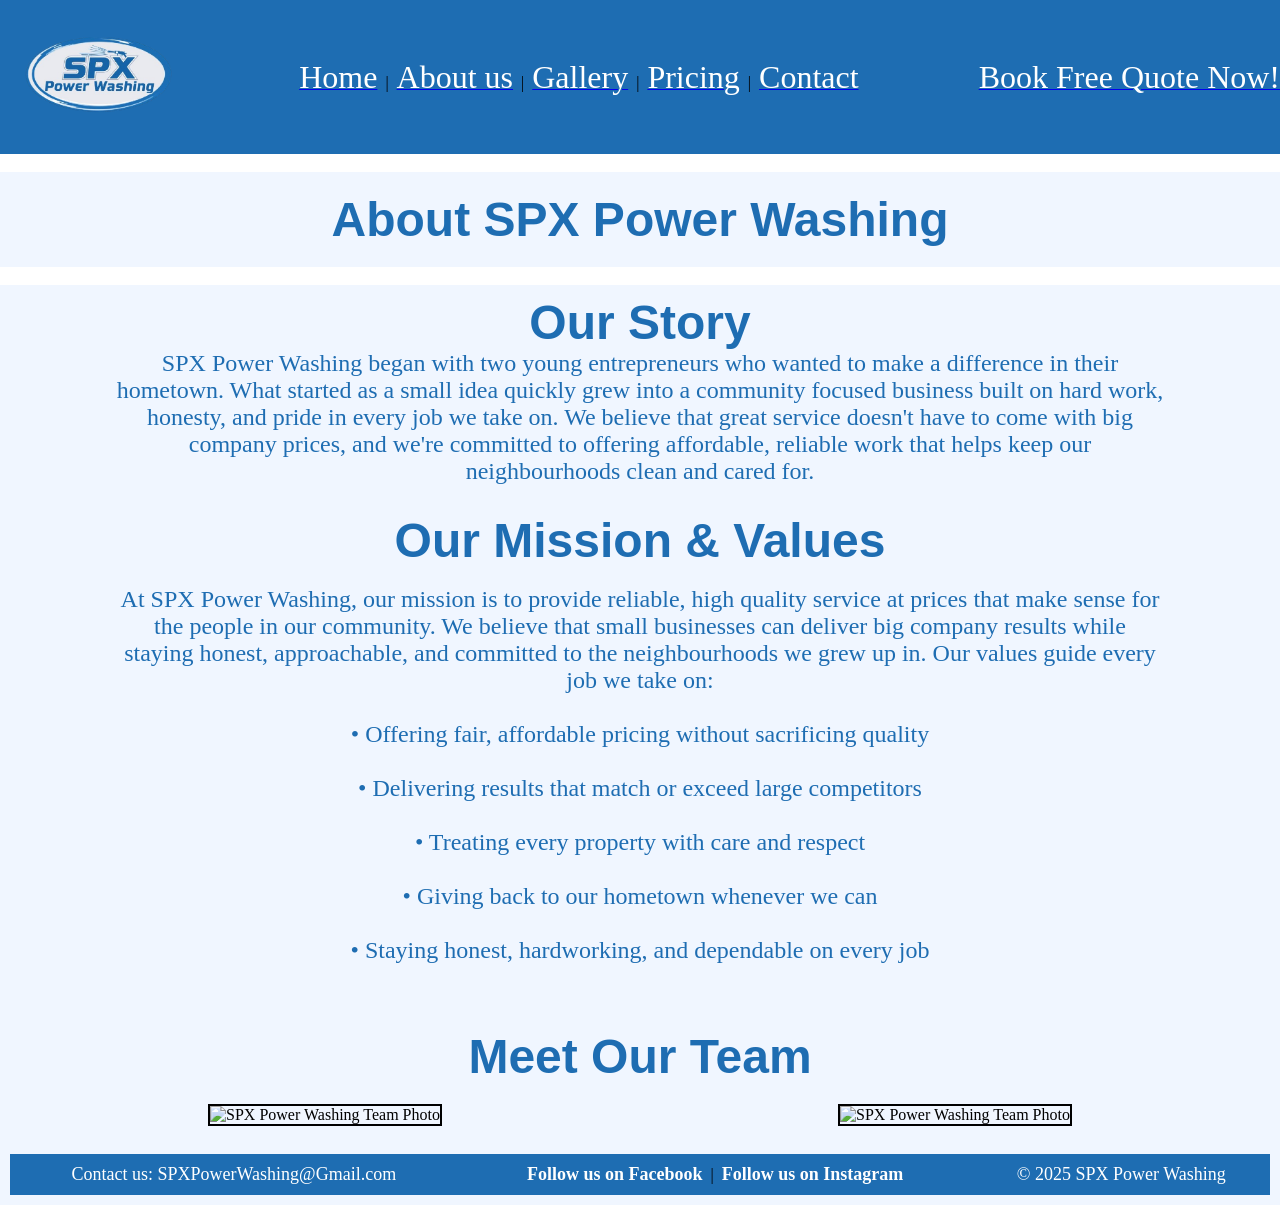
==== about.html @ 59f613c8 "First Commit" ====
<!DOCTYPE html>
<html lang="en">
    <head>
        <meta charset="UTF-8">
        <title>SPX Power Washing</title>
        <link rel="icon" type="image/png" href="Assets/Images/Logo.png">
        <link rel="stylesheet" href="style.css">
        <meta name="viewport" content="width=device-width, initial-scale=1.0">
    </head>
    <body>

        <!--Global header, Logo, Nav, and CTA--> 
        <table width="100%" bgcolor="#1e6db2" cellpadding="0" cellspacing="0">
            <tr>
                <td align="left">
                    <a href="index.html">
                        <img src="Assets/Images/Logo.png" alt="SPX Power Washing Logo" width="200" height="150">
                    </a>
                </td>
                <td align="center">
                    <nav>
                        <a href="index.html"><font size="6"color="white">Home</font></a>
                        &nbsp;|&nbsp; <!-- Non-breaking space for spacing -->
                        <a href="about.html"><font size="6" color="white">About us</font></a>
                            &nbsp;|&nbsp;
                        <a href="gallery.html"><font size="6" color="white">Gallery</font></a> 
                            &nbsp;|&nbsp;
                        <a href="pricing.html"><font size="6" color="white">Pricing</font></a> 
                            &nbsp;|&nbsp;
                        <a href="contact.html"><font size="6" color="white">Contact</font></a> 
                    </nav>
                </td>
                <td align="right">
                    <a href="quote.html"><font size="6"color="white">Book Free Quote Now!</font></a>
                </td>
            </tr>
        </table>

        <br>

        <!--Main content per page--> 
        <table width="100%" align="center" bgcolor="#f0f6ff" cellpadding="20" cellspacing="0">
            <tr align="center">
                <td align="center">
                    <h1><font size="7" color="#1e6db2">About SPX Power Washing</font></h1>
                </td>
            </tr>
        </table>

        <br>

        <table width="100%" align="center" bgcolor="#f0f6ff" cellpadding="10" cellspacing="0">
            <tr align="center">
                <td align="center">
                    <h3><font size="7" color="#1e6db2">Our Story</font></h3><p><font size="5" color="#1e6db2">SPX Power Washing began with two young entrepreneurs who wanted to make a difference in their hometown. What started as a small idea quickly grew into a community focused business built on hard work, honesty, and pride in every job we take on. We believe that great service doesn't have to come with big company prices, and we're committed to offering affordable, reliable work that helps keep our neighbourhoods clean and cared for.</font></p>

        <br>

        <table width="100%" align="center" bgcolor="#f0f6ff" cellpadding="10" cellspacing="0">
            <tr align="center">
                <td align="center">
                    <h1><font size="7" color="#1e6db2">Our Mission & Values</font></h1><br>
                    <p style="padding-left: 100px; padding-right:100px"><font size="5" color="#1e6db2">At SPX Power Washing, our mission is to provide reliable, high quality service at prices that make sense for the people in our community. We believe that small businesses can deliver big company results while staying honest, approachable, and committed to the neighbourhoods we grew up in. Our values guide every job we take on:<br>
                        <br>
                        <p>• Offering fair, affordable pricing without sacrificing quality</p><br>
                        <p>• Delivering results that match or exceed large competitors</p><br>
                        <p>• Treating every property with care and respect</p><br>
                        <p>• Giving back to our hometown whenever we can</p><br>
                        <p>• Staying honest, hardworking, and dependable on every job</p>
                        <br>
                </td>
            </tr>
        </table>

        <br>

        <table width="100%" align="center" bgcolor="#f0f6ff" cellpadding="10" cellspacing="0">
            <tr align="center">
                <td align="center" colspan="2">
                    <h1><font size="7" color="#1e6db2"> Meet Our Team </font></h1>
                </td>
            </tr>
            <tr align="center">
                <td align="center" width="50%">
                    <img src="Assets/Images/Smitty and Will 1.png" width="350" height="550" border="2" padding="2" margin="10" alt="SPX Power Washing Team Photo">
                </td>
                <td>
                    <img src="Assets/Images/Smitty and Will 2.png" alt="SPX Power Washing Team Photo" border="2" padding="2" margin="10" width="500" height="400">
                </td>
            </tr>
        </table>
        <br>

    </body>

        <!--Footer-->
        <table width="100%" bgcolor="#1e6db2" cellpadding="10" cellspacing="0">
            <tr>
                <td align="center">
                    <p><font size="4" color="white">Contact us: SPXPowerWashing@Gmail.com </font></p>
                </td>
                <td align="center">
                    <a href="https://www.facebook.com/profile.php?id=61576810232960" target="_blank"><font size="4" color="white">Follow us on Facebook</font></a>
                    &nbsp;|&nbsp;
                    <a href="https://www.instagram.com/spxpowerwashing/" target="_blank"><font size="4" color="white">Follow us on Instagram</font></a> </font><p>
                </td>
                <td align="center">
                <p><font size="4" color="white">&copy; 2025 SPX Power Washing</font></p>
            </tr>
</html>
---- style.css ----
/* Universal Selector */
* {
    box-sizing: border-box;
    margin: 0;
    padding: 5;
}

/* Multi Selector */ 
h1, h2, h3 {
    font-family: Arial, sans-serif;
    color: #1e6db2;
}

/* Child Selector */
nav > ul {
    display: inline-block;
    margin: 20px;
    list-style: none;
}

/* Sibling Selector */
h2 ~ p {
    color:#1e6db2;
    margin-top: 10px;
}

/* Adjecent Sibling Selector */
h3 + p {
    color: #f7fbff;
    padding-right: 100px;
    padding-left: 100px;
}

/* attribute selector */
a[target="_blank"] {
    color: #fff;
    font-weight: bold;
    text-decoration: none;
    font-weight: bold;
}

a[target="_blank"]:hover {
    color: #000;
    text-decoration: underline;
}

/* pseudo-element Selector */
.story-text::before {
    content: "💧"
}

.story-text1::before {
    content: "🧱"
}

.story-text2::before {
    content: "⚫"
}

.story-text3::before {
    content: "🌿"
}

/*-- New Pricing Table using CSS Grid --*/
.pricing-table {
    display: grid;
    grid-template-columns: 1fr; /* One equal columns */
    gap: 20px; /* Space between cells */
    width: 75%;
    margin: 0 auto; /* Center the table */
    background-color: #f0f6ff;
    border: 1px solid #000;
}

.quote-form {
    display: grid;
    grid-template-columns: 1fr; /* One equal columns */
    gap: 20px; /* Space between cells */
    width: 75%;
    margin: 0 auto; /* Center the table */
    background-color: #f0f6ff;
    border: 1px solid #000;
}

/* New Flexbox for Contact Page */
/* Main Container */
.contact-container {
    background-color: #f0f6ff;
    padding: 40px;
}

/* Header Section */
.contact-header {
    text-align: center;
    color: #1e6db2;
    margin-bottom: 40px;
    font-size: 24px;
}

/* Contact Info Section */
.team-container {
    display: flex;
    justify-content: space-between;
    gap: 40px
}

.team-member {
    background-color: #fff;
    padding: 20px;
    border: 2px solid #1e6db2;
    flex: 1; /* Each member takes equal space */
    text-align: center;
    color: #1e6db2;
    font-size: 18px;
}

/* Make Each Page Skale With Screen */
* {
    box-sizing: border-box;
    max-width: 100%;
}

body {
    font-size: 16px;
}

/* tablet */
@media (max-width: 1024px) {
    body {
        font-size: 14px;
    }
}

/* mobile */
@media (max-width: 600px) {
    body {
        font-size: 13px;
    }
}
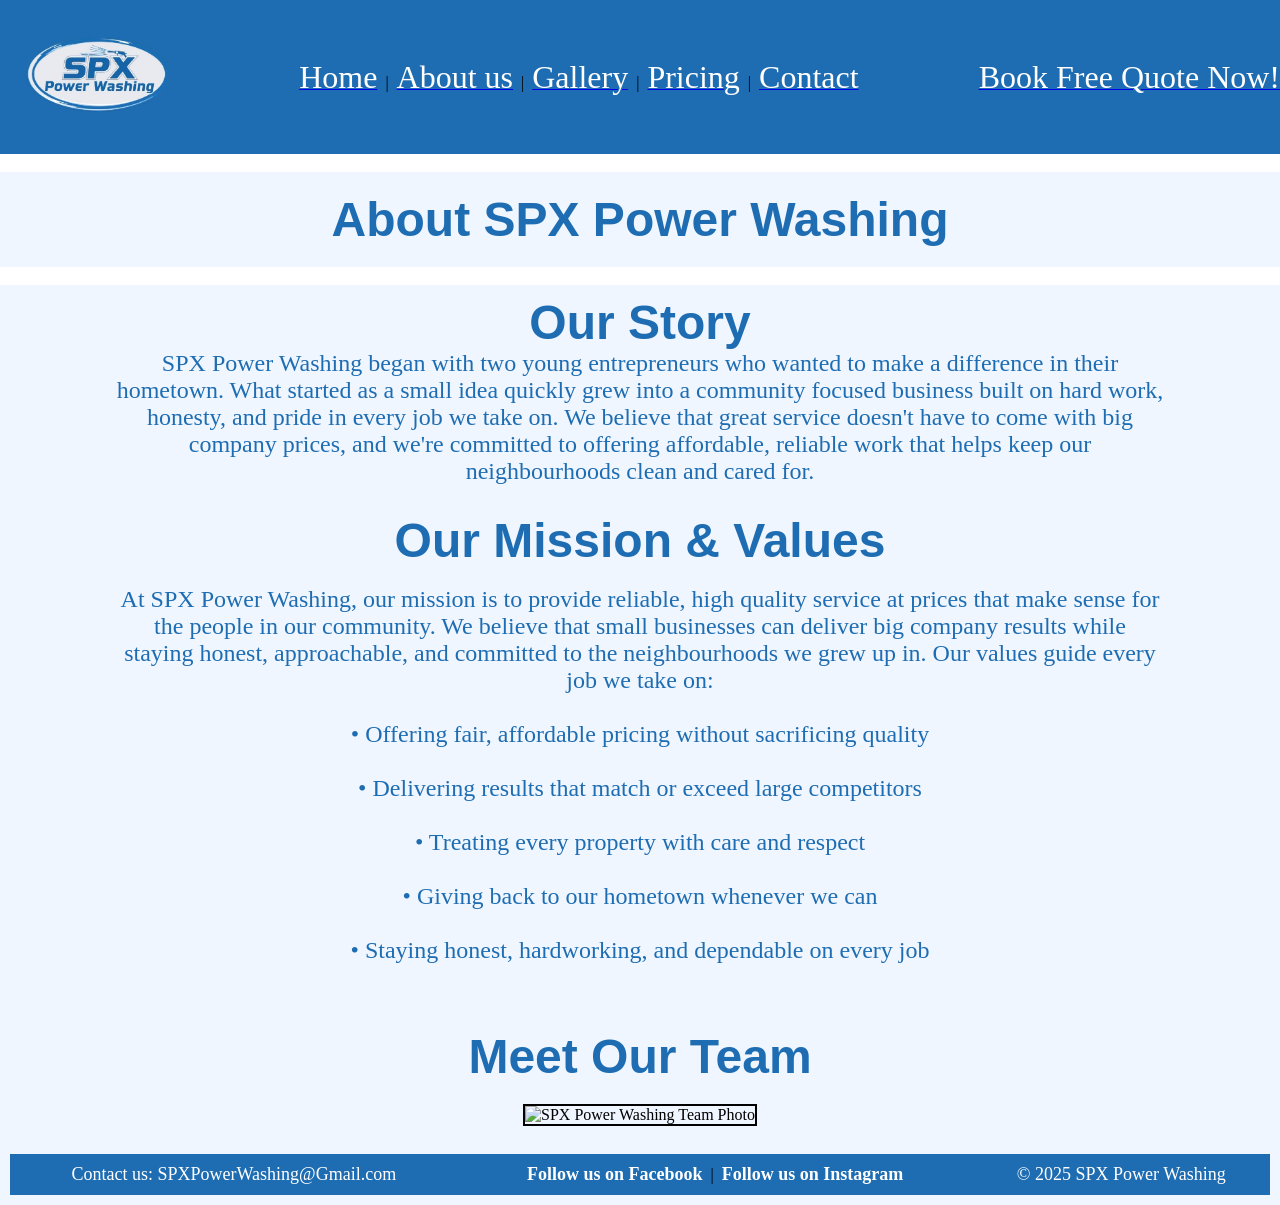
==== commit 10c421c5: "Second Commit, homepage and aoubt changes" ====
--- a/about.html
+++ b/about.html
@@ -84,9 +84,7 @@
                 <td align="center" width="50%">
                     <img src="Assets/Images/Smitty and Will 1.png" width="350" height="550" border="2" padding="2" margin="10" alt="SPX Power Washing Team Photo">
                 </td>
-                <td>
-                    <img src="Assets/Images/Smitty and Will 2.png" alt="SPX Power Washing Team Photo" border="2" padding="2" margin="10" width="500" height="400">
-                </td>
+
             </tr>
         </table>
         <br>
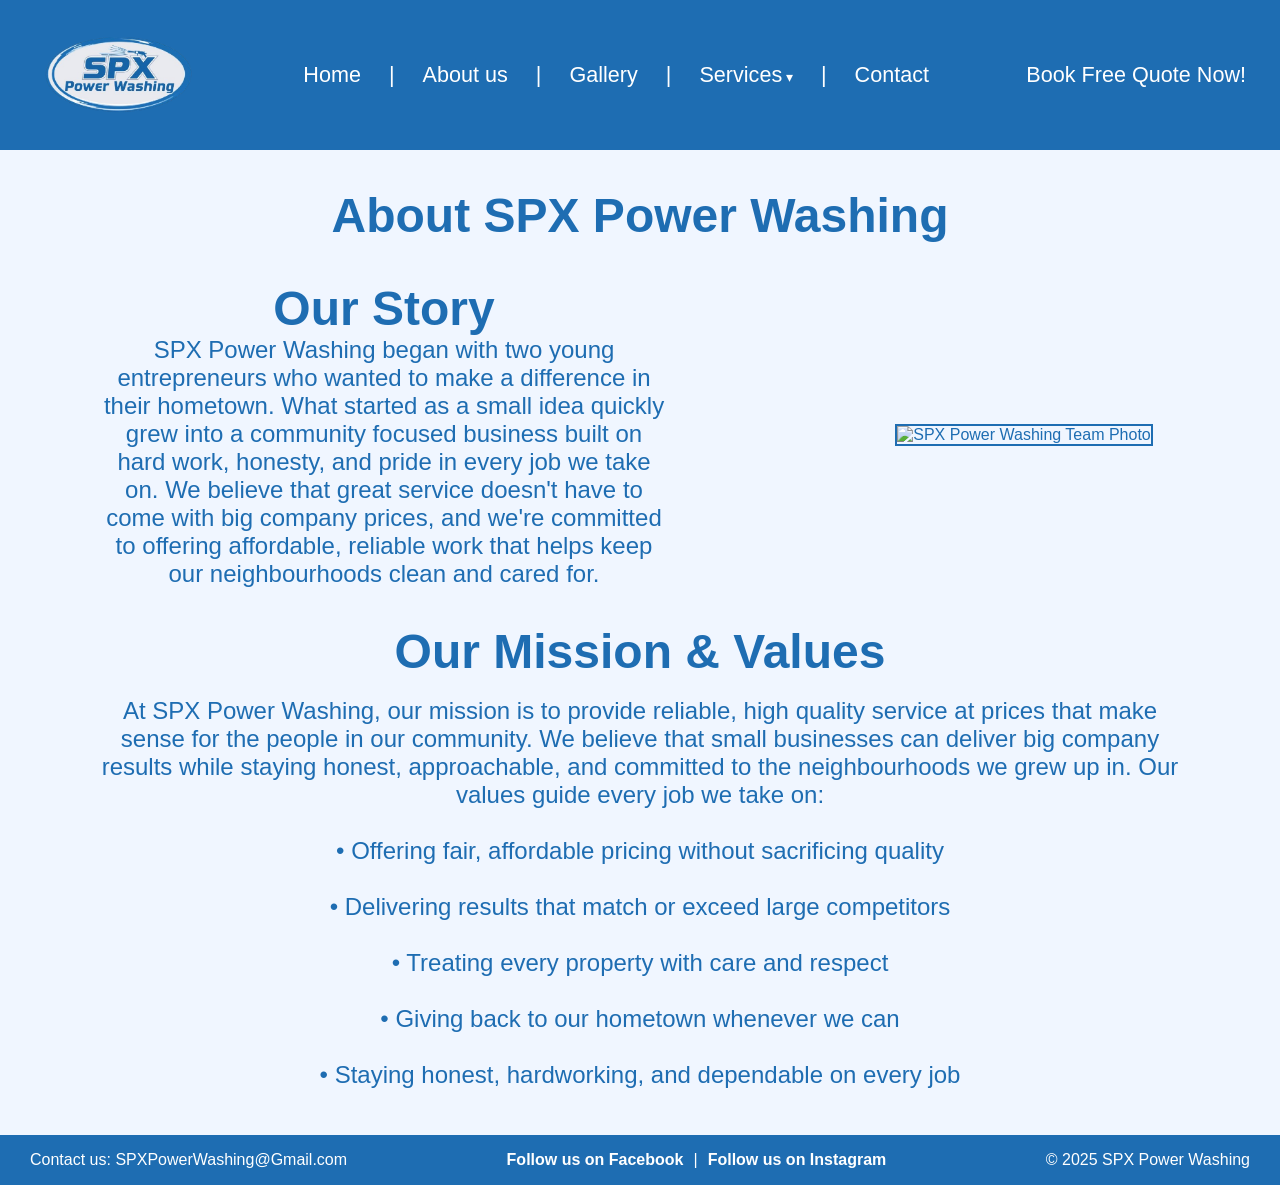
==== commit f6922e96: "secondary commit" ====
--- a/about.html
+++ b/about.html
@@ -1,45 +1,52 @@
 <!DOCTYPE html>
 <html lang="en">
-    <head>
-        <meta charset="UTF-8">
-        <title>SPX Power Washing</title>
-        <link rel="icon" type="image/png" href="Assets/Images/Logo.png">
-        <link rel="stylesheet" href="style.css">
-        <meta name="viewport" content="width=device-width, initial-scale=1.0">
-    </head>
-    <body>
+     <head>
+    <meta charset="UTF-8">
+    <title>SPX Power Washing</title>
+    <link rel="icon" type="image/png" href="Assets/Images/Logo.png">
+    <link rel="stylesheet" href="style.css">
+    <meta name="viewport" content="width=device-width, initial-scale=1.0">
+</head>
 
         <!--Global header, Logo, Nav, and CTA--> 
-        <table width="100%" bgcolor="#1e6db2" cellpadding="0" cellspacing="0">
-            <tr>
-                <td align="left">
-                    <a href="index.html">
-                        <img src="Assets/Images/Logo.png" alt="SPX Power Washing Logo" width="200" height="150">
-                    </a>
-                </td>
-                <td align="center">
-                    <nav>
-                        <a href="index.html"><font size="6"color="white">Home</font></a>
-                        &nbsp;|&nbsp; <!-- Non-breaking space for spacing -->
-                        <a href="about.html"><font size="6" color="white">About us</font></a>
-                            &nbsp;|&nbsp;
-                        <a href="gallery.html"><font size="6" color="white">Gallery</font></a> 
-                            &nbsp;|&nbsp;
-                        <a href="pricing.html"><font size="6" color="white">Pricing</font></a> 
-                            &nbsp;|&nbsp;
-                        <a href="contact.html"><font size="6" color="white">Contact</font></a> 
-                    </nav>
-                </td>
-                <td align="right">
-                    <a href="quote.html"><font size="6"color="white">Book Free Quote Now!</font></a>
-                </td>
-            </tr>
-        </table>
+    <body><header class="site-header">
+    <div class="logo">
+        <a href="index.html">
+            <img src="Assets/Images/Logo.png" alt="SPX Power Washing Logo">
+        </a>
+    </div>
 
-        <br>
+    <nav>
+        <ul>
+            <li><a href="index.html">Home</a></li>
+            <span class="nav-separator">|</span>
+            <li><a href="about.html">About us</a></li>
+            <span class="nav-separator">|</span>
+            <li><a href="gallery.html">Gallery</a></li>
+            <span class="nav-separator">|</span>
+            <li class="dropdown">
+                <a href="services.html">Services</a>
+                <div class="dropdown-menu">
+                    <a href="power-washing.html">💧 Power Washing</a>
+                    <a href="interlock.html">🧱 Interlock</a>
+                    <a href="sealant.html">⚫ Sealant</a>
+                    <a href="landscaping.html">🌿 Landscaping</a>
+                </div>
+            </li>
+            <span class="nav-separator">|</span>
+            <li><a href="contact.html">Contact</a></li>
+        </ul>
+    </nav>
+
+    <div class="header-cta">
+        <a href="quote.html">Book Free Quote Now!</a>
+    </div>
+</header>
+
+    <br>
 
         <!--Main content per page--> 
-        <table width="100%" align="center" bgcolor="#f0f6ff" cellpadding="20" cellspacing="0">
+        <table width="100%" align="center" bgcolor="#f0f6ff" cellpadding="20" cellspacing="20">
             <tr align="center">
                 <td align="center">
                     <h1><font size="7" color="#1e6db2">About SPX Power Washing</font></h1>
@@ -51,10 +58,16 @@
 
         <table width="100%" align="center" bgcolor="#f0f6ff" cellpadding="10" cellspacing="0">
             <tr align="center">
+                <td align="center" width="60%">
+                    <h3><font size="7"color="#1e6db2" >Our Story</font></h3>
+                    <p><font size="5" color="#1e6db2">SPX Power Washing began with two young entrepreneurs who wanted to make a difference in their hometown. What started as a small idea quickly grew into a community focused business built on hard work, honesty, and pride in every job we take on. We believe that great service doesn't have to come with big company prices, and we're committed to offering affordable, reliable work that helps keep our neighbourhoods clean and cared for.</font></p>
+                </td>
                 <td align="center">
-                    <h3><font size="7" color="#1e6db2">Our Story</font></h3><p><font size="5" color="#1e6db2">SPX Power Washing began with two young entrepreneurs who wanted to make a difference in their hometown. What started as a small idea quickly grew into a community focused business built on hard work, honesty, and pride in every job we take on. We believe that great service doesn't have to come with big company prices, and we're committed to offering affordable, reliable work that helps keep our neighbourhoods clean and cared for.</font></p>
-
-        <br>
+                    <img src="Assets/Images/Smitty and Will 1.png" width="350" height="550" border="2" padding="2" margin="10" alt="SPX Power Washing Team Photo">
+                </td>
+            </tr>
+        </table>
+        <br><br>
 
         <table width="100%" align="center" bgcolor="#f0f6ff" cellpadding="10" cellspacing="0">
             <tr align="center">
@@ -74,35 +87,16 @@
 
         <br>
 
-        <table width="100%" align="center" bgcolor="#f0f6ff" cellpadding="10" cellspacing="0">
-            <tr align="center">
-                <td align="center" colspan="2">
-                    <h1><font size="7" color="#1e6db2"> Meet Our Team </font></h1>
-                </td>
-            </tr>
-            <tr align="center">
-                <td align="center" width="50%">
-                    <img src="Assets/Images/Smitty and Will 1.png" width="350" height="550" border="2" padding="2" margin="10" alt="SPX Power Washing Team Photo">
-                </td>
-
-            </tr>
-        </table>
-        <br>
+        <!--Footer-->
+        <footer class="site-footer">
+    <p>Contact us: SPXPowerWashing@Gmail.com</p>
+    <div class="footer-social">
+        <a href="https://www.facebook.com/profile.php?id=61576810232960" target="_blank">Follow us on Facebook</a>
+        <span style="color:white;">|</span>
+        <a href="https://www.instagram.com/spxpowerwashing/" target="_blank">Follow us on Instagram</a>
+    </div>
+    <p>© 2025 SPX Power Washing</p>
+</footer>
 
     </body>
-
-        <!--Footer-->
-        <table width="100%" bgcolor="#1e6db2" cellpadding="10" cellspacing="0">
-            <tr>
-                <td align="center">
-                    <p><font size="4" color="white">Contact us: SPXPowerWashing@Gmail.com </font></p>
-                </td>
-                <td align="center">
-                    <a href="https://www.facebook.com/profile.php?id=61576810232960" target="_blank"><font size="4" color="white">Follow us on Facebook</font></a>
-                    &nbsp;|&nbsp;
-                    <a href="https://www.instagram.com/spxpowerwashing/" target="_blank"><font size="4" color="white">Follow us on Instagram</font></a> </font><p>
-                </td>
-                <td align="center">
-                <p><font size="4" color="white">&copy; 2025 SPX Power Washing</font></p>
-            </tr>
 </html>
--- a/style.css
+++ b/style.css
@@ -1,139 +1,634 @@
-/* Universal Selector */
-* {
+/* ============================================
+   SPX Power Washing – Main Stylesheet
+   ============================================ */
+ 
+/* --- Reset & Box Model --- */
+*, *::before, *::after {
     box-sizing: border-box;
     margin: 0;
-    padding: 5;
-}
-
-/* Multi Selector */ 
+    padding: 0;
+    max-width: 100%;
+}
+ 
+/* --- Base --- */
+body {
+    font-family: Arial, sans-serif;
+    font-size: 16px;
+    background-color: #f0f6ff;
+    color: #1e6db2;
+}
+ 
+/* --- Headings --- */
 h1, h2, h3 {
     font-family: Arial, sans-serif;
     color: #1e6db2;
 }
-
-/* Child Selector */
-nav > ul {
-    display: inline-block;
-    margin: 20px;
-    list-style: none;
-}
-
-/* Sibling Selector */
+ 
+/* --- Sibling selectors (used across content pages) --- */
 h2 ~ p {
-    color:#1e6db2;
+    color: #1e6db2;
     margin-top: 10px;
 }
-
-/* Adjecent Sibling Selector */
+ 
 h3 + p {
     color: #f7fbff;
     padding-right: 100px;
     padding-left: 100px;
 }
-
-/* attribute selector */
+ 
+/* ============================================
+   HEADER & NAV
+   ============================================ */
+ 
+.site-header {
+    width: 100%;
+    background-color: #1e6db2;
+    display: flex;
+    align-items: center;
+    justify-content: space-between;
+    padding: 0 20px;
+}
+ 
+.site-header .logo img {
+    width: 200px;
+    height: 150px;
+    display: block;
+}
+ 
+/* Nav links */
+nav ul {
+    list-style: none;
+    display: inline-flex;
+    align-items: center;
+    gap: 4px;
+    margin: 0;
+    padding: 0;
+}
+ 
+nav ul li {
+    display: inline-block;
+    position: relative;
+}
+ 
+nav ul li a,
+nav ul .nav-separator {
+    font-size: 1.35rem;
+    color: white;
+    text-decoration: none;
+    padding: 8px 12px;
+    border-radius: 6px;
+    display: inline-block;
+    transition: background-color 0.2s ease;
+}
+ 
+/* Hover effect — applies to ALL nav links including dropdown trigger */
+nav ul li a:hover {
+    background-color: rgba(255, 255, 255, 0.2);
+    text-decoration: none;
+}
+ 
+.nav-separator {
+    color: rgba(255,255,255,0.5);
+    padding: 0 2px;
+    font-size: 1.35rem;
+    pointer-events: none;
+}
+ 
+/* Dropdown arrow indicator */
+.dropdown > a::after {
+    content: " ▾";
+    font-size: 0.85rem;
+}
+ 
+/* Dropdown menu */
+.dropdown-menu {
+    display: none;
+    position: absolute;
+    top: 100%;
+    left: 50%;
+    transform: translateX(-50%);
+    background-color: #1a5fa0;
+    border: 1px solid rgba(255, 255, 255, 0.25);
+    border-radius: 6px;
+    min-width: 190px;
+    z-index: 999;
+    box-shadow: 0 6px 18px rgba(0, 0, 0, 0.25);
+    padding: 6px 0;
+}
+ 
+.dropdown:hover .dropdown-menu,
+.dropdown:focus-within .dropdown-menu {
+    display: block;
+}
+ 
+.dropdown-menu a {
+    display: block;
+    padding: 10px 18px;
+    font-size: 1rem;
+    color: white;
+    text-decoration: none;
+    border-radius: 0;
+    white-space: nowrap;
+    transition: background-color 0.15s ease;
+}
+ 
+.dropdown-menu a:hover {
+    background-color: rgba(255, 255, 255, 0.15);
+}
+ 
+/* CTA button in header */
+.header-cta a {
+    font-size: 1.35rem;
+    color: white;
+    text-decoration: none;
+    padding: 8px 14px;
+    border-radius: 6px;
+    transition: background-color 0.2s ease;
+    white-space: nowrap;
+}
+ 
+.header-cta a:hover {
+    background-color: rgba(255, 255, 255, 0.2);
+}
+ 
+/* ============================================
+   FOOTER
+   ============================================ */
+ 
+.site-footer {
+    width: 100%;
+    background-color: #1e6db2;
+    display: flex;
+    justify-content: space-between;
+    align-items: center;
+    padding: 16px 30px;
+    flex-wrap: wrap;
+    gap: 10px;
+}
+ 
+.site-footer p,
+.site-footer span {
+    color: white;
+    font-size: 1rem;
+    margin: 0;
+}
+ 
+.site-footer .footer-social {
+    display: flex;
+    gap: 10px;
+    align-items: center;
+}
+ 
+/* External links (target="_blank") */
 a[target="_blank"] {
-    color: #fff;
+    color: white;
     font-weight: bold;
     text-decoration: none;
-    font-weight: bold;
-}
-
+}
+ 
 a[target="_blank"]:hover {
     color: #000;
     text-decoration: underline;
 }
-
-/* pseudo-element Selector */
-.story-text::before {
-    content: "💧"
-}
-
-.story-text1::before {
-    content: "🧱"
-}
-
-.story-text2::before {
-    content: "⚫"
-}
-
-.story-text3::before {
-    content: "🌿"
-}
-
-/*-- New Pricing Table using CSS Grid --*/
-.pricing-table {
-    display: grid;
-    grid-template-columns: 1fr; /* One equal columns */
-    gap: 20px; /* Space between cells */
-    width: 75%;
-    margin: 0 auto; /* Center the table */
-    background-color: #f0f6ff;
-    border: 1px solid #000;
-}
-
-.quote-form {
-    display: grid;
-    grid-template-columns: 1fr; /* One equal columns */
-    gap: 20px; /* Space between cells */
-    width: 75%;
-    margin: 0 auto; /* Center the table */
-    background-color: #f0f6ff;
-    border: 1px solid #000;
-}
-
-/* New Flexbox for Contact Page */
-/* Main Container */
+ 
+/* ============================================
+   PAGE SECTIONS
+   ============================================ */
+ 
+/* Generic section wrapper */
+.section {
+    width: 100%;
+    background-color: #f0f6ff;
+    padding: 30px 40px;
+}
+ 
+.section-title {
+    text-align: center;
+    padding: 20px 0 10px;
+    font-size: 40px;
+}
+ 
+/* Hero section (homepage two-column) */
+.hero {
+    display: flex;
+    align-items: center;
+    gap: 40px;
+    padding: 30px 40px;
+    background-color: #f0f6ff;
+}
+ 
+.hero-text {
+    flex: 1;
+}
+ 
+.hero-text p {
+    font-size: 1.2rem;
+    color: #1e6db2;
+    margin-bottom: 18px;
+    line-height: 1.65;
+}
+ 
+.hero-carousel {
+    flex-shrink: 0;
+    width: 600px;
+}
+ 
+/* ============================================
+   CAROUSEL
+   ============================================ */
+ 
+#carousel {
+    position: relative;
+    width: 600px;
+    height: 350px;
+    overflow: hidden;
+}
+ 
+.slide {
+    width: 600px;
+    height: 350px;
+    object-fit: cover;
+    display: none;
+}
+ 
+.carousel-btn {
+    position: absolute;
+    top: 50%;
+    transform: translateY(-50%);
+    background: #1e6db2;
+    color: white;
+    border: none;
+    font-size: 20px;
+    padding: 8px 12px;
+    cursor: pointer;
+}
+ 
+.carousel-btn.prev { left: 5px; }
+.carousel-btn.next { right: 5px; }
+ 
+.carousel-dots {
+    position: absolute;
+    bottom: 8px;
+    width: 100%;
+    text-align: center;
+}
+ 
+.dot {
+    display: inline-block;
+    width: 10px;
+    height: 10px;
+    margin: 0 4px;
+    background: white;
+    border-radius: 50%;
+    cursor: pointer;
+    opacity: 0.5;
+}
+ 
+/* ============================================
+   SERVICES GRID (Homepage alternating rows)
+   ============================================ */
+ 
+.services-section {
+    padding: 10px 40px 40px;
+    background-color: #f0f6ff;
+}
+ 
+.service-row {
+    display: flex;
+    align-items: stretch;
+    border-radius: 10px;
+    overflow: hidden;
+    box-shadow: 0 3px 14px rgba(30, 109, 178, 0.13);
+    background: #ffffff;
+    min-height: 230px;
+    margin: 0 auto 28px auto;  /* centres the row */
+    width: 100%;               /* fills the available space */
+}
+ 
+.service-row.reverse {
+    flex-direction: row-reverse;
+}
+ 
+.service-image {
+    width: 15%;
+    flex-shrink: 1.5;
+    overflow: hidden;
+    max-height: 300px;
+}
+ 
+.service-image img {
+    width: 100%;
+    height: 100%;
+    object-fit: cover;
+    display: block;
+}
+ 
+.service-content {
+    flex: 1;
+    padding: 30px 36px;
+    display: flex;
+    flex-direction: column;
+    justify-content: center;
+    gap: 12px;
+    text-align: center;
+    align-items: center;
+}
+ 
+.service-content h2 {
+    font-size: 1.6rem;
+    color: #1e6db2;
+    margin: 0;
+}
+ 
+.service-content p {
+    font-size: 1rem;
+    color: #2a4a6b;
+    line-height: 1.65;
+    margin: 0;
+}
+ 
+/* ============================================
+   BUTTONS
+   ============================================ */
+ 
+.btn {
+    display: inline-block;
+    text-decoration: none;
+    padding: 10px 22px;
+    border-radius: 6px;
+    font-size: 1rem;
+    font-weight: bold;
+    transition: background-color 0.2s ease;
+    width: center;
+    margin-left: 320px;
+    margin-right: 320px;
+}
+ 
+.btn-primary {
+    background-color: #1e6db2;
+    color: white;
+}
+ 
+.btn-primary:hover {
+    background-color: #155a95;
+}
+ 
+.btn-outline {
+    background-color: #f0f6ff;
+    color: #1e6db2;
+    border: 2px solid #1e6db2;
+}
+ 
+.btn-outline:hover {
+    background-color: #d6eaf8;
+}
+ 
+/* ============================================
+   SERVICE DETAIL PAGES
+   ============================================ */
+ 
+.page-hero {
+    width: 100%;
+    background-color: #1e6db2;
+    text-align: center;
+    padding: 50px 20px;
+}
+ 
+.page-hero h1,
+.page-hero p {
+    color: white;
+}
+ 
+.page-hero h1 {
+    font-size: 2.4rem;
+    margin-bottom: 12px;
+}
+ 
+.page-hero p {
+    font-size: 1.2rem;
+}
+ 
+.service-detail {
+    width: 80%;
+    margin: 30px auto;
+    background-color: #f0f6ff;
+    border-radius: 10px;
+    overflow: hidden;
+    padding-bottom: 30px;
+}
+ 
+.service-detail-images {
+    display: flex;
+    flex-direction: row;
+    gap: 8px;
+    overflow: hidden;
+}
+
+.service-detail-images img {
+    flex: 1 1 0;
+    width: 0;              /* lets flex distribute width evenly */
+    height: 400px;         /* change this to whatever height you want */
+    object-fit: cover;
+    object-position: center;
+}
+ 
+.service-detail-text {
+    padding: 30px 40px;
+    font-size: 1.2rem;
+    color: #1e6db2;
+    line-height: 1.7;
+}
+ 
+.service-detail-text p {
+    margin-bottom: 16px;
+}
+ 
+.service-detail-actions {
+    display: flex;
+    gap: 16px;
+    justify-content: center;
+    padding: 10px 40px 0;
+    flex-wrap: wrap;
+}
+ 
+/* ============================================
+   CTA BAND
+   ============================================ */
+ 
+.cta-band {
+    text-align: center;
+    padding: 40px 20px;
+    background-color: #f0f6ff;
+}
+ 
+.cta-band h1 {
+    font-size: 2.2rem;
+    margin-bottom: 14px;
+}
+ 
+.cta-band a {
+    font-size: 1.1rem;
+    color: #1e6db2;
+}
+ 
+/* ============================================
+   CONTACT PAGE
+   ============================================ */
+ 
 .contact-container {
     background-color: #f0f6ff;
     padding: 40px;
 }
-
-/* Header Section */
+ 
 .contact-header {
     text-align: center;
     color: #1e6db2;
     margin-bottom: 40px;
     font-size: 24px;
 }
-
-/* Contact Info Section */
+ 
 .team-container {
     display: flex;
     justify-content: space-between;
-    gap: 40px
-}
-
+    gap: 40px;
+}
+ 
 .team-member {
     background-color: #fff;
     padding: 20px;
     border: 2px solid #1e6db2;
-    flex: 1; /* Each member takes equal space */
+    flex: 1;
     text-align: center;
     color: #1e6db2;
     font-size: 18px;
 }
-
-/* Make Each Page Skale With Screen */
-* {
-    box-sizing: border-box;
-    max-width: 100%;
-}
-
-body {
-    font-size: 16px;
-}
-
-/* tablet */
+ 
+/* ============================================
+   FORMS (Quote / Pricing)
+   ============================================ */
+ 
+.pricing-table,
+.quote-form {
+    display: grid;
+    grid-template-columns: 1fr;
+    gap: 20px;
+    width: 75%;
+    margin: 0 auto;
+    background-color: #f0f6ff;
+    border: 1px solid #000;
+}
+ 
+/* ============================================
+   SERVICE ICON PSEUDO-ELEMENTS
+   ============================================ */
+ 
+.story-text::before  { content: "💧"; }
+.story-text1::before { content: "🧱"; }
+.story-text2::before { content: "⚫"; }
+.story-text3::before { content: "🌿"; }
+ 
+/* ============================================
+   RESPONSIVE
+   ============================================ */
+ 
+/* ---- Tablet (1024px and below) ---- */
 @media (max-width: 1024px) {
-    body {
-        font-size: 14px;
-    }
-}
-
-/* mobile */
+    body { font-size: 14px; }
+
+    .hero {
+        flex-direction: column;
+        padding: 20px;
+    }
+
+    .hero-carousel,
+    #carousel,
+    .slide {
+        width: 100%;
+        height: auto;
+    }
+
+    .service-row,
+    .service-row.reverse {
+        flex-direction: column;
+    }
+
+    .service-image {
+        width: 100%;
+        height: 250px;       /* Fixed height so image doesn't go full screen */
+        display: flex;
+        justify-content: center;
+        align-items: center;
+    }
+
+    .service-image img {
+        width: 100%;
+        height: 100%;
+        object-fit: cover;   /* Crops nicely instead of stretching */
+        object-position: center;
+    }
+
+    .service-content {
+        padding: 20px 24px;  /* Tighten padding on smaller screens */
+        text-align: center;  /* Center text when stacked */
+        align-items: center; /* Center the button too */
+    }
+
+    .btn {
+        align-self: center;
+    }
+}
+
+/* ---- Mobile (600px and below) ---- */
 @media (max-width: 600px) {
-    body {
-        font-size: 13px;
-    }
+    body { font-size: 13px; }
+
+    .site-header {
+        flex-direction: column;
+        padding: 10px;
+        gap: 10px;
+    }
+
+    nav ul {
+        flex-wrap: wrap;
+        justify-content: center;
+    }
+
+    .site-footer {
+        flex-direction: column;
+        text-align: center;
+    }
+
+    .service-detail {
+        width: 95%;
+    }
+
+    .services-section {
+        padding: 10px 8px 30px;
+    }
+
+    .service-image {
+        height: 200px;       /* Slightly shorter on phones */
+    }
+
+    .service-row {
+        margin-bottom: 16px;
+        border-radius: 8px;
+    }
+
+    .service-content h2 {
+        font-size: 1.3rem;
+    }
+
+    .service-content p {
+        font-size: 0.95rem;
+    }
+
+    .service-detail-images {
+    flex-direction: column;   /* stacks vertically on mobile */
+}
+
+.service-detail-images img {
+    width: 100%;
+    height: 250px;            /* shorter height when stacked */
+}
 }
